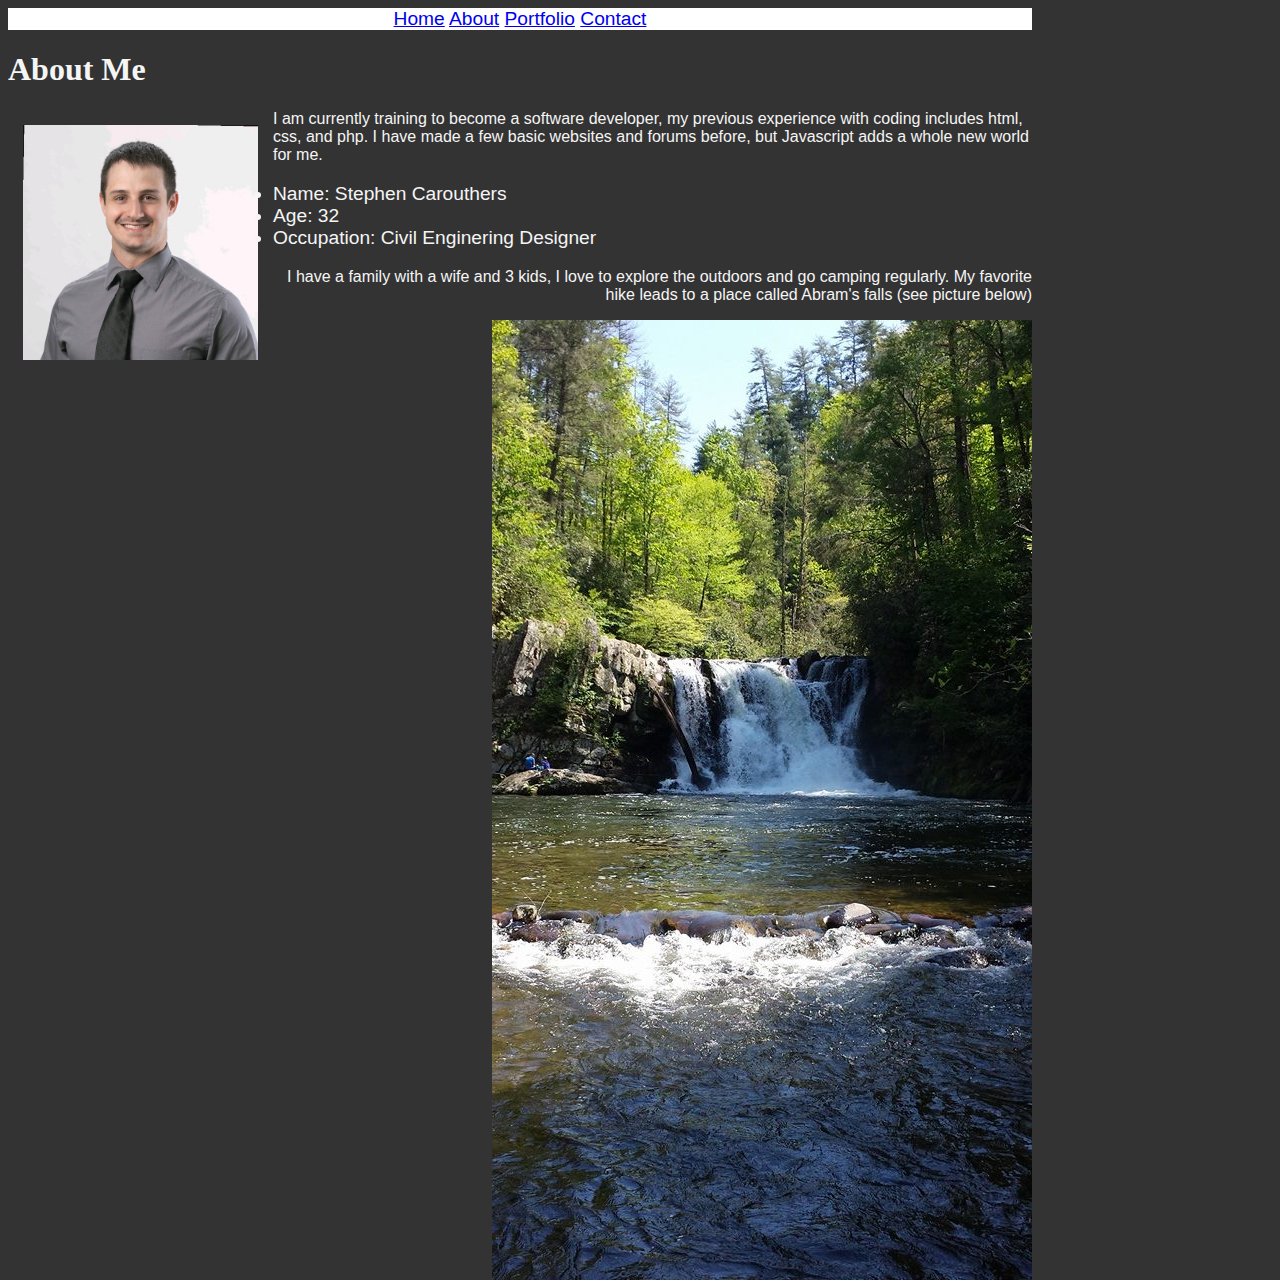
==== about.html @ 18676d42 "First Personal Website Project Rough Draft" ====
<!DOCTYPE html>
<html lang="en">
<head>
    <meta charset="UTF-8">
    <meta name="viewport" content="width=device-width, initial-scale=1.0">
    <link rel="stylesheet" href="styles.css">
    <title>About Me</title>
</head>
<body>
    <nav class="navbar-nav">              
        <a class="index.html" href="index,html">Home</a>
        <a class="about.html" href="about.html">About</a>
        <a class="portfolio.html" href="portfolio.html">Portfolio</a>
        <a class="nav-link" href="#contact">Contact</a>
    </nav>
        <h1 class="text-center">About Me</h1>
            <img src="images/headshot.jpg" class= "imageAboutPage" alt="Stephen">
            <p class="introtxt"> I am currently training to become a software developer, my previous experience with coding includes html, css, and php.  I have made a few basic websites and forums before, but Javascript adds a whole new world for me.  
            </p>
        <div class="info">
            <ul>
                <li>Name: Stephen Carouthers</li>
                <li>Age: 32</li>
                <li>Occupation: Civil Enginering Designer</li>
            </ul>
        </div>
            <p class="aboutext"> I have a family with a wife and 3 kids, I love to explore the outdoors and go camping regularly.  My favorite hike leads to a place called Abram's falls (see picture below)
                </p>
                <img src="images/waterfall.jpg" alt="Abram's Falls" class="waterfall"/>
</body>
</html>
---- styles.css ----
body {
    width: 1600px;
    max-width: 80%;
}
.bgimage {
    height:120vh;
    background: url('images/bg.jpg');
    background-size:cover;
    position:relative;
    
}
.main_title {
    font-size: 4.5rem;
    font: 1.2em "Fira Sans", sans-serif;
    color: whitesmoke;
    text-align: center;
}
.main_name {
    font: 3em"Fira Sans", sans-serif;
    color: whitesmoke;
    text-align: center;
}
.main_desc {
    font-size: 2rem;
    font: 1.2em "Fira Sans", sans-serif;
    color: whitesmoke;
    text-align: center;
    font: 1.2em "Fira Sans", sans-serif;
}
.main-text {
    text-align: center;
    position: absolute;
    top: 50%;
    left: 50%;
    transform: translate(-50%, -50%);
    color: white;
    font: 1.2em "Fira Sans", sans-serif;
}
.navbar-nav {
    width: 100%;
    text-align: center;
    font: 1.2em "Fira Sans", sans-serif;
    background-color: white;
}
.info {
    font-size: 2rem;
    font: 1.2em "Fira Sans", sans-serif;
}
.imageAboutPage {
    float: left;
    height: 30%x;
    width: 235px;
    font: 1.2em "Fira Sans", sans-serif;
    padding: 15px;
}
.heading {
    float:right;
}
body {
    background-color: #333333;
    color: whitesmoke;
}
.waterfall {
    float: right;
    height: 70%x;
    width: 400pxpx;
    font: 1em "Fira Sans", sans-serif;
}
.aboutext {
    text-align: right;
    font: 1em "Fira Sans", sans-serif;
}
.introtxt {
    text-align: left;
    font: 1em "Fira Sans", sans-serif;
}
.logo {
    justify-content: center;
    width: 50px;
}
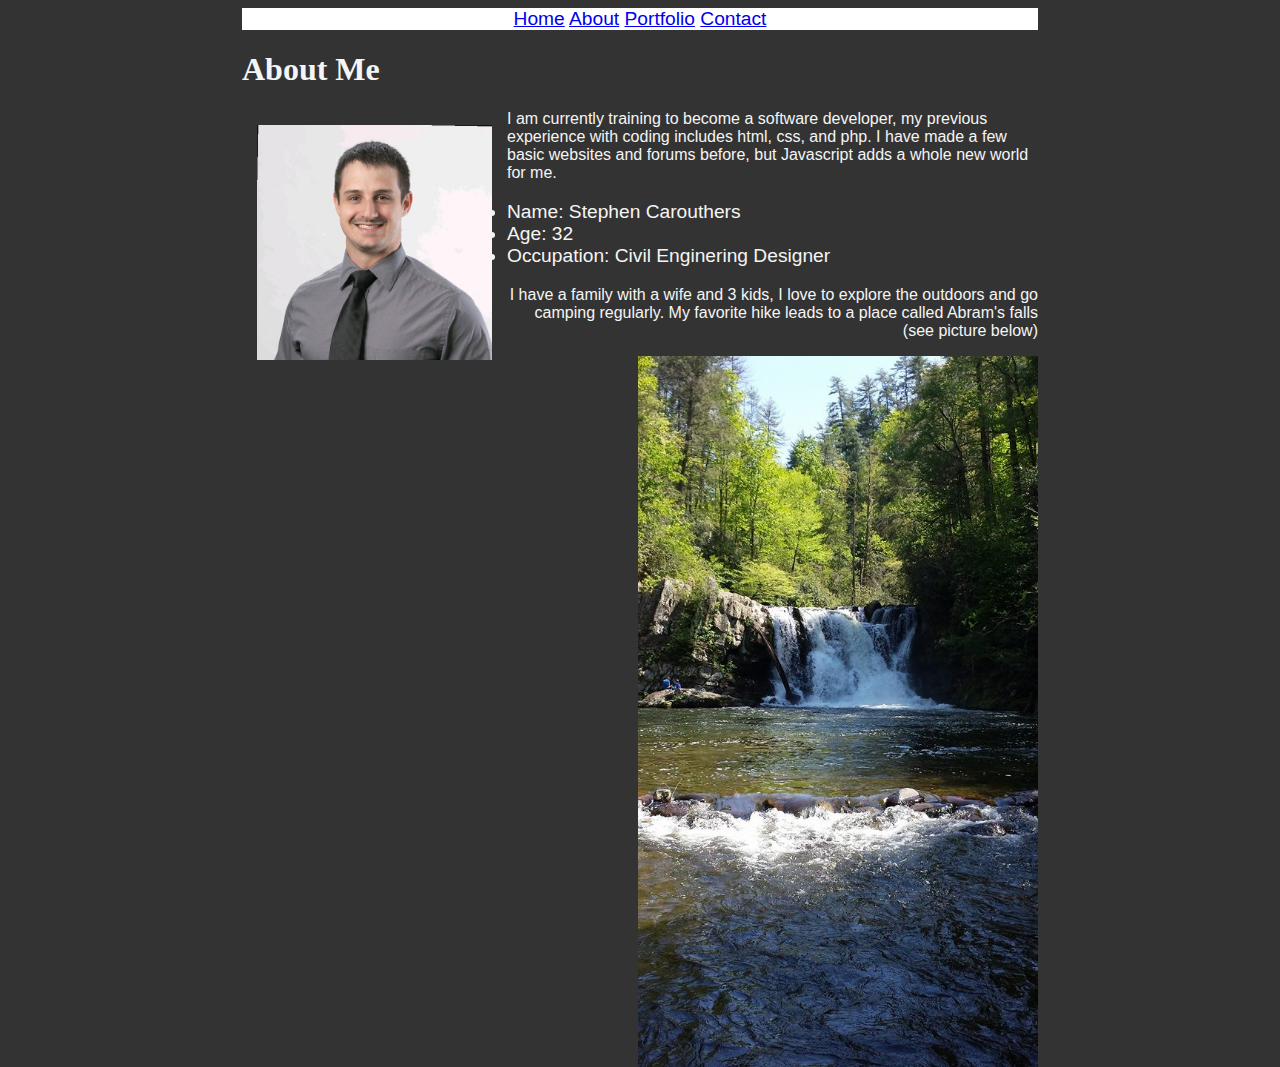
==== commit 0cb50f1e: "Merge 5b9e4a12ff0d346ef58e107dd5c9d2c0a812ff58 into fb2e4971bc756f1044303a977b7e226bf3904e79" ====
--- a/about.html
+++ b/about.html
@@ -1,22 +1,24 @@
 <!DOCTYPE html>
 <html lang="en">
-<head>
-    <meta charset="UTF-8">
-    <meta name="viewport" content="width=device-width, initial-scale=1.0">
-    <link rel="stylesheet" href="styles.css">
-    <title>About Me</title>
-</head>
-<body>
-    <nav class="navbar-nav">              
-        <a class="index.html" href="index,html">Home</a>
-        <a class="about.html" href="about.html">About</a>
-        <a class="portfolio.html" href="portfolio.html">Portfolio</a>
-        <a class="nav-link" href="#contact">Contact</a>
-    </nav>
+    <head>
+        <meta charset="UTF-8" />
+        <meta name="viewport" content="width=device-width, initial-scale=1.0" />
+        <link rel="stylesheet" href="styles.css" />
+        <title>About Me</title>
+    </head>
+    <body>
+        <nav class="navbar-nav">
+            <a class="index.html" href="index,html">Home</a>
+            <a class="about.html" href="about.html">About</a>
+            <a class="portfolio.html" href="portfolio.html">Portfolio</a>
+            <a class="nav-link" href="#contact">Contact</a>
+        </nav>
         <h1 class="text-center">About Me</h1>
-            <img src="images/headshot.jpg" class= "imageAboutPage" alt="Stephen">
-            <p class="introtxt"> I am currently training to become a software developer, my previous experience with coding includes html, css, and php.  I have made a few basic websites and forums before, but Javascript adds a whole new world for me.  
-            </p>
+        <img src="images/headshot.jpg" class="imageAboutPage" alt="Stephen" />
+        <p class="introtxt">
+            I am currently training to become a software developer, my previous experience with coding includes html, css, and php. I have made a few basic websites and forums before, but Javascript
+            adds a whole new world for me.
+        </p>
         <div class="info">
             <ul>
                 <li>Name: Stephen Carouthers</li>
@@ -24,8 +26,9 @@
                 <li>Occupation: Civil Enginering Designer</li>
             </ul>
         </div>
-            <p class="aboutext"> I have a family with a wife and 3 kids, I love to explore the outdoors and go camping regularly.  My favorite hike leads to a place called Abram's falls (see picture below)
-                </p>
-                <img src="images/waterfall.jpg" alt="Abram's Falls" class="waterfall"/>
-</body>
-</html>+        <p class="aboutext">
+            I have a family with a wife and 3 kids, I love to explore the outdoors and go camping regularly. My favorite hike leads to a place called Abram's falls (see picture below)
+        </p>
+        <img src="images/waterfall.jpg" alt="Abram's Falls" class="waterfall" />
+    </body>
+</html>
--- a/styles.css
+++ b/styles.css
@@ -1,13 +1,9 @@
-body {
-    width: 1600px;
-    max-width: 80%;
-}
 .bgimage {
-    height:120vh;
-    background: url('images/bg.jpg');
-    background-size:cover;
-    position:relative;
-    
+    height: 40vh;
+    background: url("images/bg.jpg");
+    background-size: cover;
+    position: relative;
+    border-radius: 30px;
 }
 .main_title {
     font-size: 4.5rem;
@@ -16,7 +12,7 @@
     text-align: center;
 }
 .main_name {
-    font: 3em"Fira Sans", sans-serif;
+    font: 3em "Fira Sans", sans-serif;
     color: whitesmoke;
     text-align: center;
 }
@@ -48,22 +44,25 @@
 }
 .imageAboutPage {
     float: left;
-    height: 30%x;
+    height: 30%;
     width: 235px;
     font: 1.2em "Fira Sans", sans-serif;
     padding: 15px;
 }
 .heading {
-    float:right;
+    float: right;
 }
 body {
     background-color: #333333;
     color: whitesmoke;
+    margin-left: 242px;
+    margin-right: 242px;
+    max-width: 1194px;
 }
 .waterfall {
     float: right;
-    height: 70%x;
-    width: 400pxpx;
+    height: 70%;
+    width: 400px;
     font: 1em "Fira Sans", sans-serif;
 }
 .aboutext {
@@ -77,4 +76,7 @@
 .logo {
     justify-content: center;
     width: 50px;
-}+}
+footer {
+    justify-content: center;
+}
